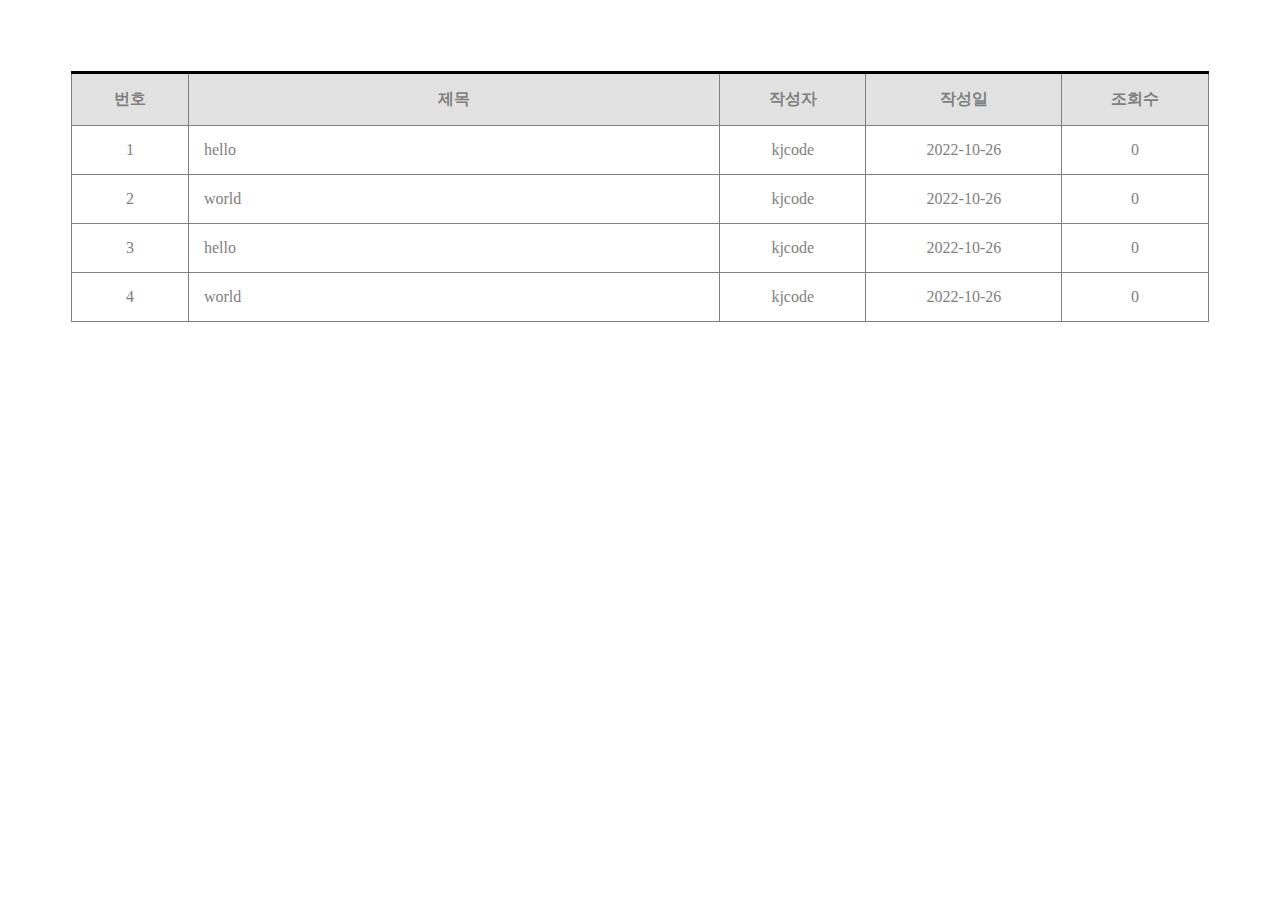
==== index.html @ da87838f "과제 1" ====
<!DOCTYPE html>
<html lang="ko">
<head>
    <meta charset="UTF-8">
    <meta http-equiv="X-UA-Compatible" content="IE=edge">
    <meta name="viewport" content="width=device-width, initial-scale=1.0">
    <title>Document</title>
    <link rel="stylesheet" href="table.css">
</head>
<body>
  <div style="padding: 5%;"> 
   <table class ="notice-table">
      <thead>
        <tr>
            <th>번호</th>
            <th class="cell-long">제목</th>
            <th>작성자</th>
            <th>작성일</th>
            <th>조회수</th>
        </tr>
      </thead>
      <tbody>
        <tr>
            <td>1</td>
            <td style="text-align: left;">hello</td>
            <td>kjcode</td>
            <td>2022-10-26</td>
            <td>0</td>
        </tr>
        <tr>
            <td>2</td>
            <td style="text-align: left;">world</td>
            <td>kjcode</td>
            <td>2022-10-26</td>
            <td>0</td>
        </tr>
        <tr>
            <td>3</td>
            <td style="text-align: left;">hello</td>
            <td>kjcode</td>
            <td>2022-10-26</td>
            <td>0</td>
        </tr>
        <tr>
            <td>4</td>
            <td style="text-align: left;">world</td>
            <td>kjcode</td>
            <td>2022-10-26</td>
            <td>0</td>
        </tr>
      </tbody>  
       
   </table>
  </div>    





</body>
</html>
---- table.css ----
/*td, th {
    vertical-align: middle;
    border: 1px solid black;
}*/

table {
    border-collapse: collapse;
    border: 1px;
    padding: 15px;
    color: grey;
}

.notice-table{
    width: 100%;
    margin: auto;
    background-color: white;
    padding: 15px;
}

.notice-table td, th {
    padding: 15px;
    border: 1px solid grey;
    vertical-align: middle;
    text-align: center;
}

.notice-table th{
    border-top: 3px solid black;
    background-color: #E2E2E2;
}

.cell-long{
    width: 500px;
}
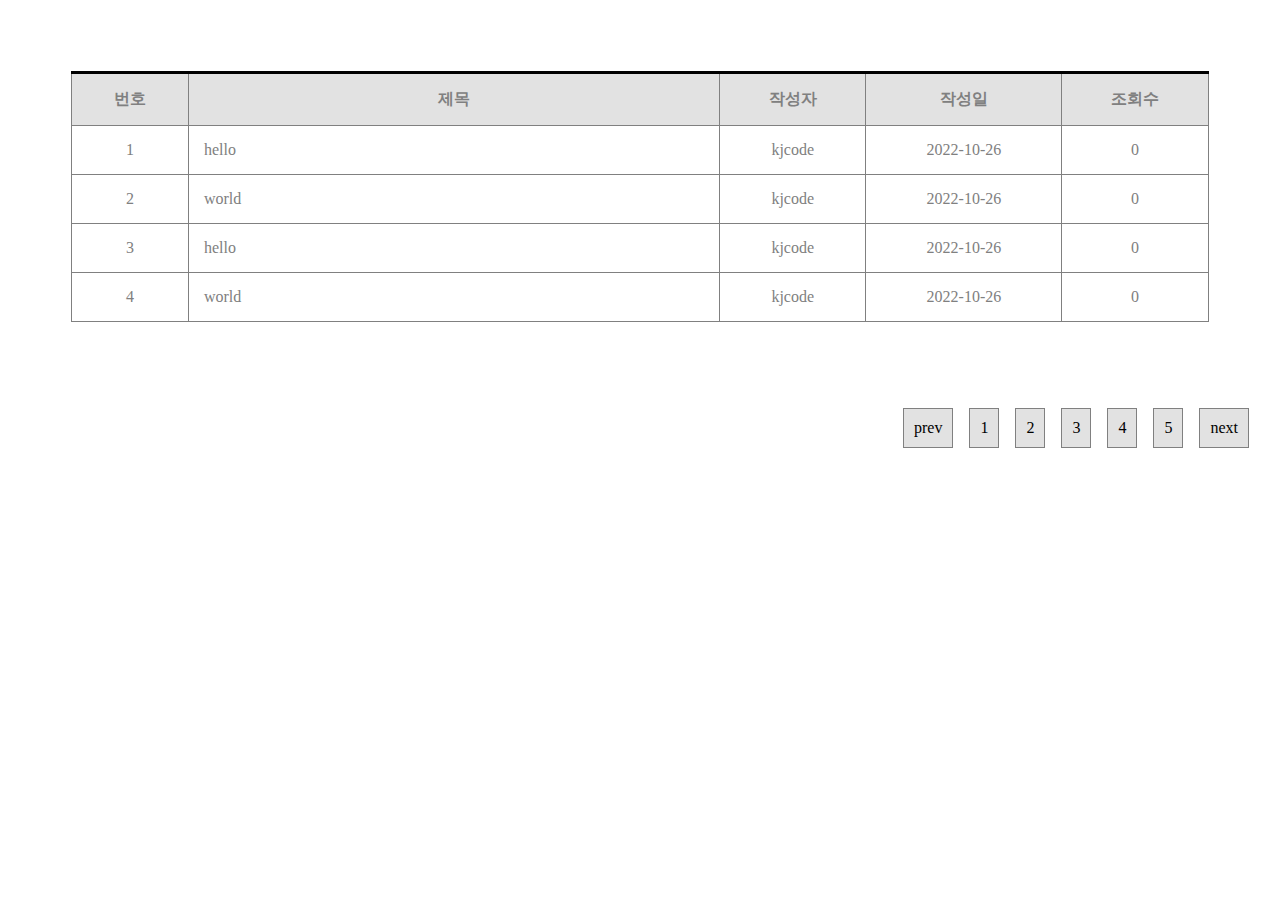
==== commit 46b2d1b9: "페이지 네비게이션 1차" ====
--- a/index.html
+++ b/index.html
@@ -48,9 +48,19 @@
             <td>2022-10-26</td>
             <td>0</td>
         </tr>
-      </tbody>  
-       
+      </tbody>       
    </table>
+  </div>
+  <div>
+   <ul>
+    <li><a>prev</a></li>
+    <li><a>1</a></li>
+    <li><a>2</a></li>
+    <li><a>3</a></li>
+    <li><a>4</a></li>
+    <li><a>5</a></li>
+    <li><a>next</a></li>
+   </ul> 
   </div>    
 
 
--- a/table.css
+++ b/table.css
@@ -31,4 +31,28 @@
 
 .cell-long{
     width: 500px;
+}
+
+ul {
+    float: right;
+    list-style-type: none;
+    margin: 5px;
+    padding: 10px;
+    overflow: hidden;
+}
+
+li {
+   float: left; 
+}
+
+li a {
+    display: block;
+    background-color: #E2E2E2;
+    color: black;
+    padding: 10px;
+    text-decoration: none;
+    text-align: center;
+    margin: 8px;
+    border: 1px solid grey;
+
 }